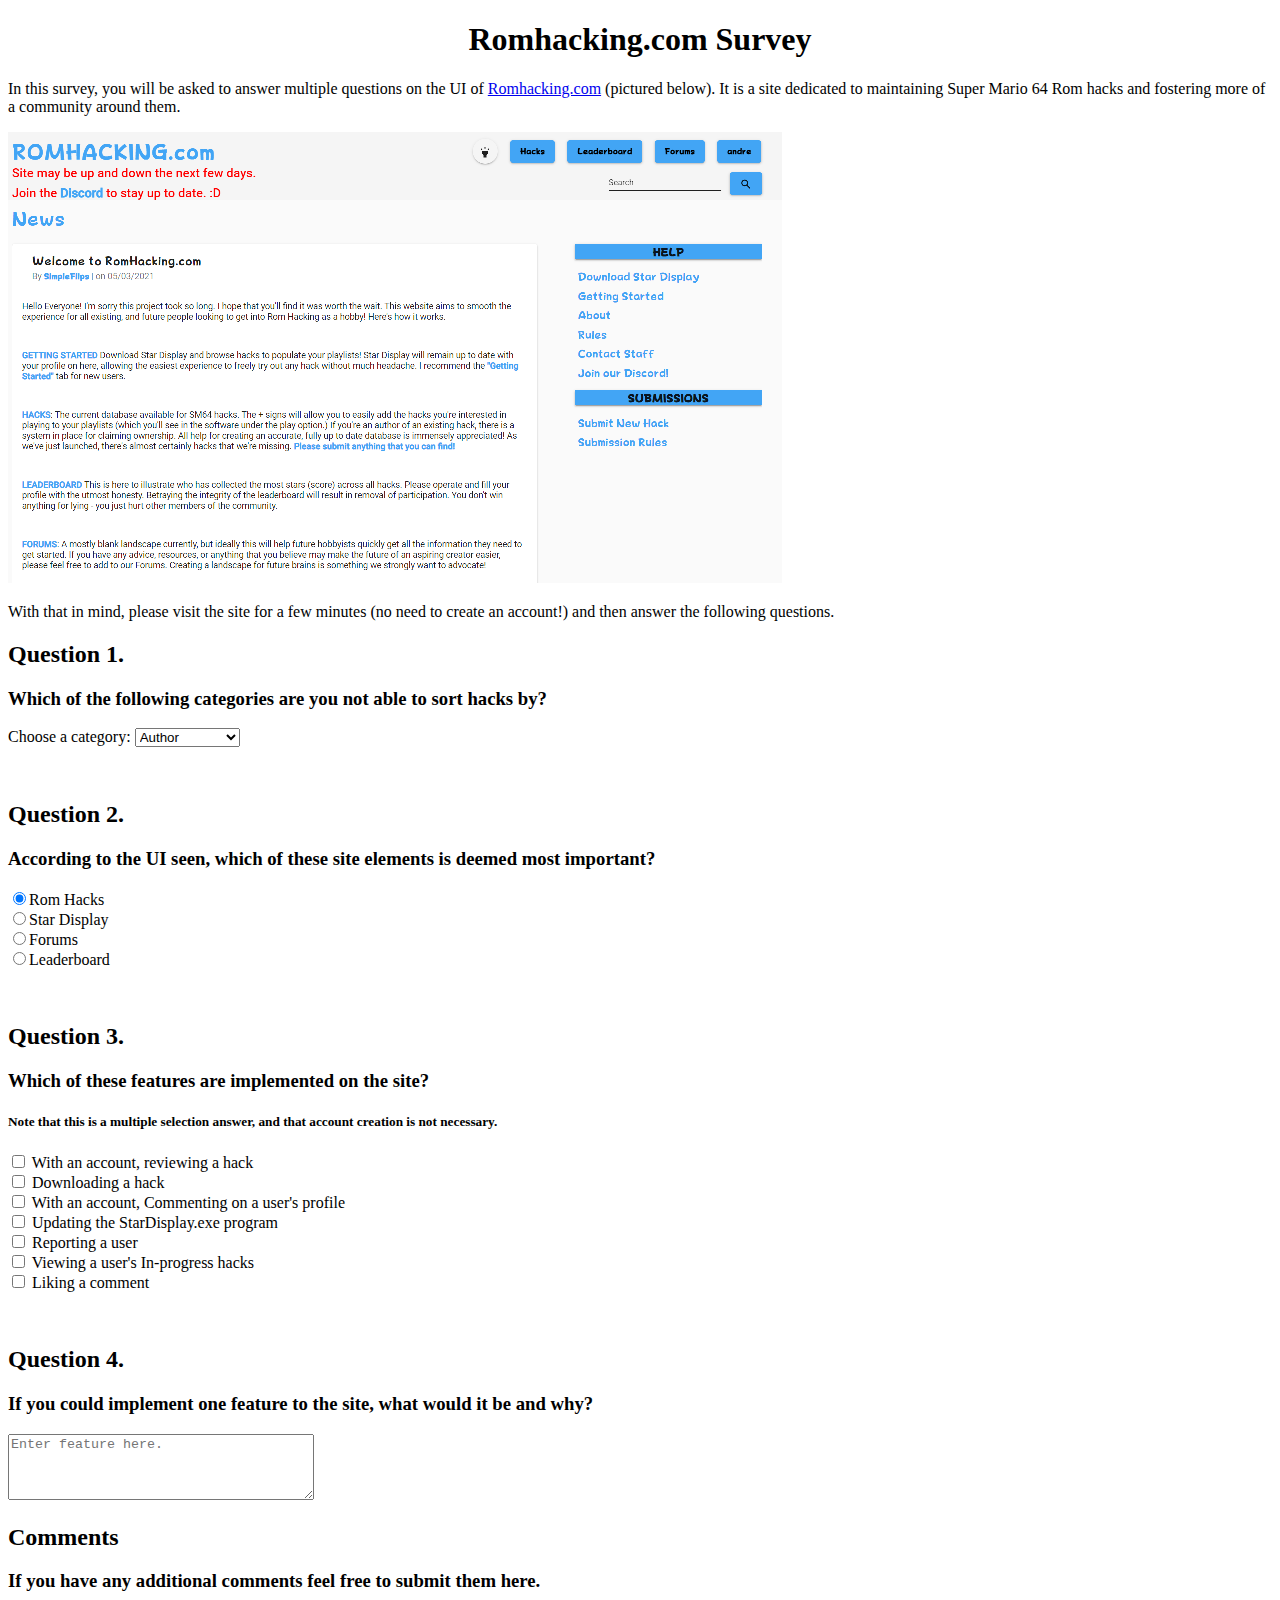
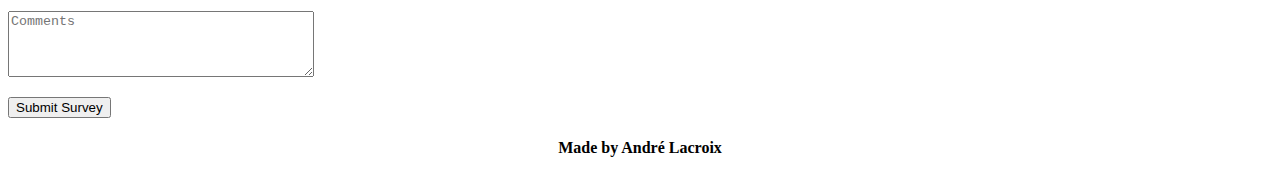
==== index.html @ d5bc07ff "added most of page" ====
<!DOCTYPE html>
<html>
    <link rel="stylesheet" href="style.css">
    <div id="topOfPage">
        <h1>Romhacking.com Survey</h1>
    </div>
    <div id="introblurb">
        <p>
            In this survey, you will be asked to answer multiple questions on the UI of <a target="_blank" href="https://Romhacking.com">Romhacking.com</a> (pictured below).
            It is a site dedicated to maintaining Super Mario 64 Rom hacks and fostering more of a community around them.
        </p>
        <a target="_blank" href="https://Romhacking.com"><img src="assets/titlePage.png" alt="title"></a>
        <p>
            With that in mind, please visit the site for a few minutes (no need to create an account!) and then answer the following questions.
        </p>
    </div>
    <div id = "question1">
        <h2 id="questionHeader"> Question 1. </h2>
        <h3 id="questionText"> Which of the following categories are you not able to sort hacks by? </h3>
        <p>
            <label for="hackParams">Choose a category:</label>
            <select name="hackParams" id="hackParams">
                <option value="author">Author</option>
                <option value="points">Total Points</option>
                <option value="stars">Total Stars</option>
                <option value="creationDate">Creation Date</option>
            </select>
        </p>
    </div>
    <br>
    <div id = "question2">
        <h2 id="questionHeader"> Question 2. </h2>
        <h3 id="questionText">According to the UI seen, which of these site elements is deemed most important?</h3>
        <p>
            <form>
                <input type="radio" name="categories" value="hacks" checked>Rom Hacks
                <br><input type="radio" name="categories" value="starDisplay">Star Display
                <br><input type="radio" name="categories" value="forums">Forums
                <br><input type="radio" name="categories" value="leaderboard">Leaderboard
            </form>
        </p>
    </div>
    <br>
    <div id = "question3">
        <h2 id="questionHeader"> Question 3. </h2>
        <h3 id="questionText">Which of these features are implemented on the site?</h3>
        <h5>Note that this is a multiple selection answer, and that account creation is not necessary.</h5>
        <p>
            <form action="/action_page.php">
                <input type="checkbox" id="feature1" name="feature1" value="reviewHack">
                <label for="feature1">With an account, reviewing a hack</label><br>
                <input type="checkbox" id="feature2" name="feature2" value="downloadHack">
                <label for="feature2">Downloading a hack</label><br>
                <input type="checkbox" id="feature3" name="feature3" value="commentProfile">
                <label for="feature3">With an account, Commenting on a user's profile</label><br>
                <input type="checkbox" id="feature4" name="feature4" value="updateProgram">
                <label for="feature4">Updating the StarDisplay.exe program</label><br>
                <input type="checkbox" id="feature5" name="feature5" value="reportUser">
                <label for="feature5">Reporting a user</label><br>
                <input type="checkbox" id="feature6" name="feature6" value="profileInfo">
                <label for="feature6">Viewing a user's In-progress hacks</label><br>
                <input type="checkbox" id="feature7" name="feature7" value="commentLike">
                <label for="feature7">Liking a comment</label><br>
              </form>
        </p>
    </div>
    <br>
    <div id = "question4">
        <h2 id="questionHeader"> Question 4. </h2>
        <h3 id="questionText">If you could implement one feature to the site, what would it be and why?</h3>
        <p>
            <form>
                <textarea name="featureAdd" style="width: 300px" rows="4" placeholder="Enter feature here."></textarea>
            </form>
        </p>
    </div>
    <div id="comments">
        <h2 id="commentsHeader">Comments</h2>
        <h3 id="comments">If you have any additional comments feel free to submit them here.</h3>
        <p>
            <form>
                <textarea name="comments" style="width: 300px" rows="4" placeholder="Comments"></textarea>
            </form>
        </p>
    </div>
    <div id="submit">
        <button id="submitBtn">Submit Survey</button>
    </div>
    <div id="footer">
        <h4 id="signature">Made by André Lacroix</h6>
    </div>
</html>
---- style.css ----
#topOfPage {
    text-align: center;
    margin: auto;
}
#footer {
    margin: auto;
    text-align: center;
}
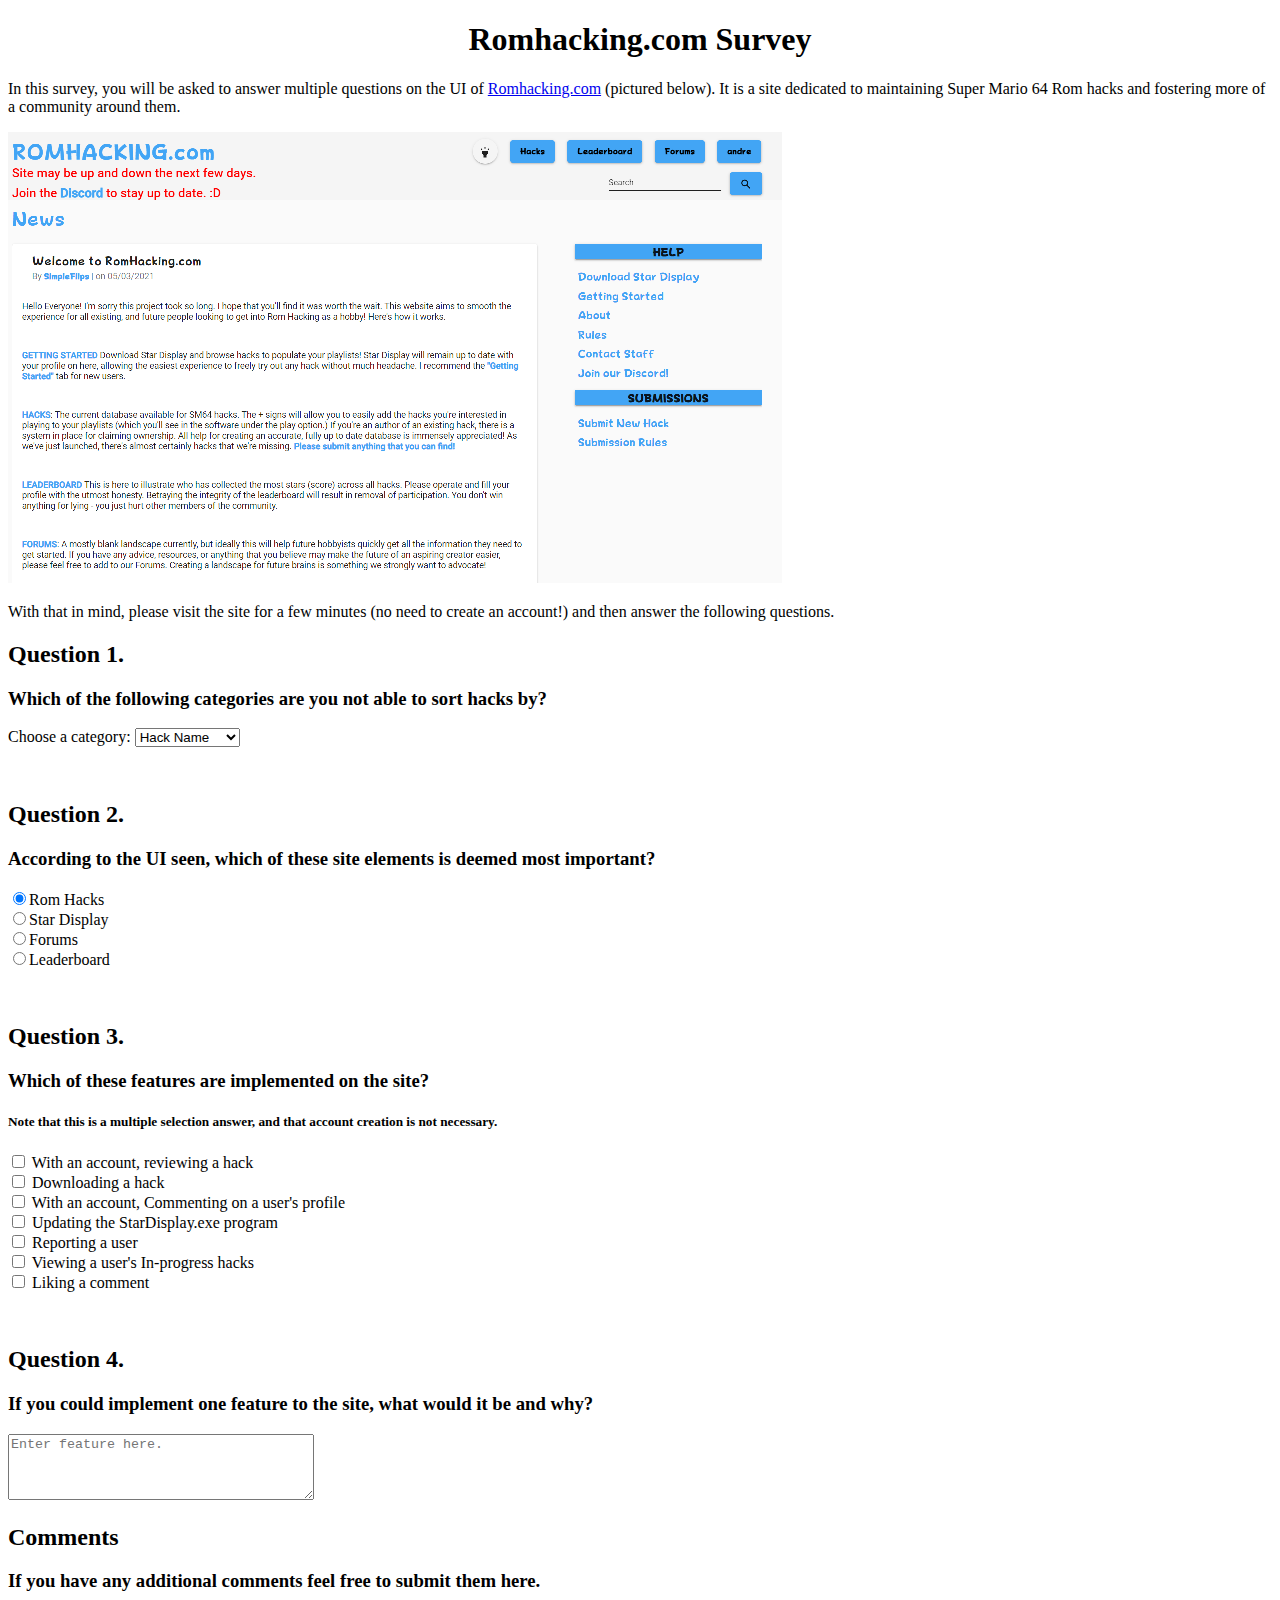
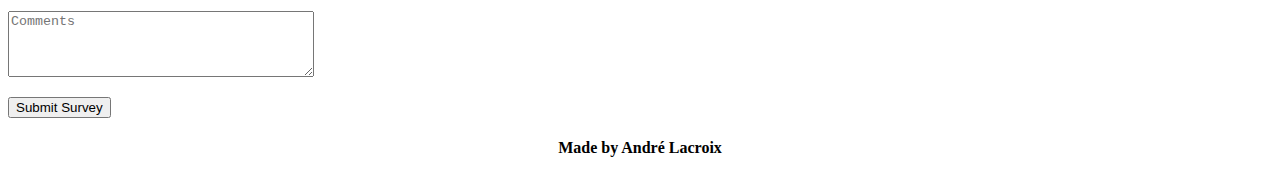
==== commit c1920664: "fixed a question" ====
--- a/index.html
+++ b/index.html
@@ -20,7 +20,7 @@
         <p>
             <label for="hackParams">Choose a category:</label>
             <select name="hackParams" id="hackParams">
-                <option value="author">Author</option>
+                <option value="name">Hack Name</option>
                 <option value="points">Total Points</option>
                 <option value="stars">Total Stars</option>
                 <option value="creationDate">Creation Date</option>
